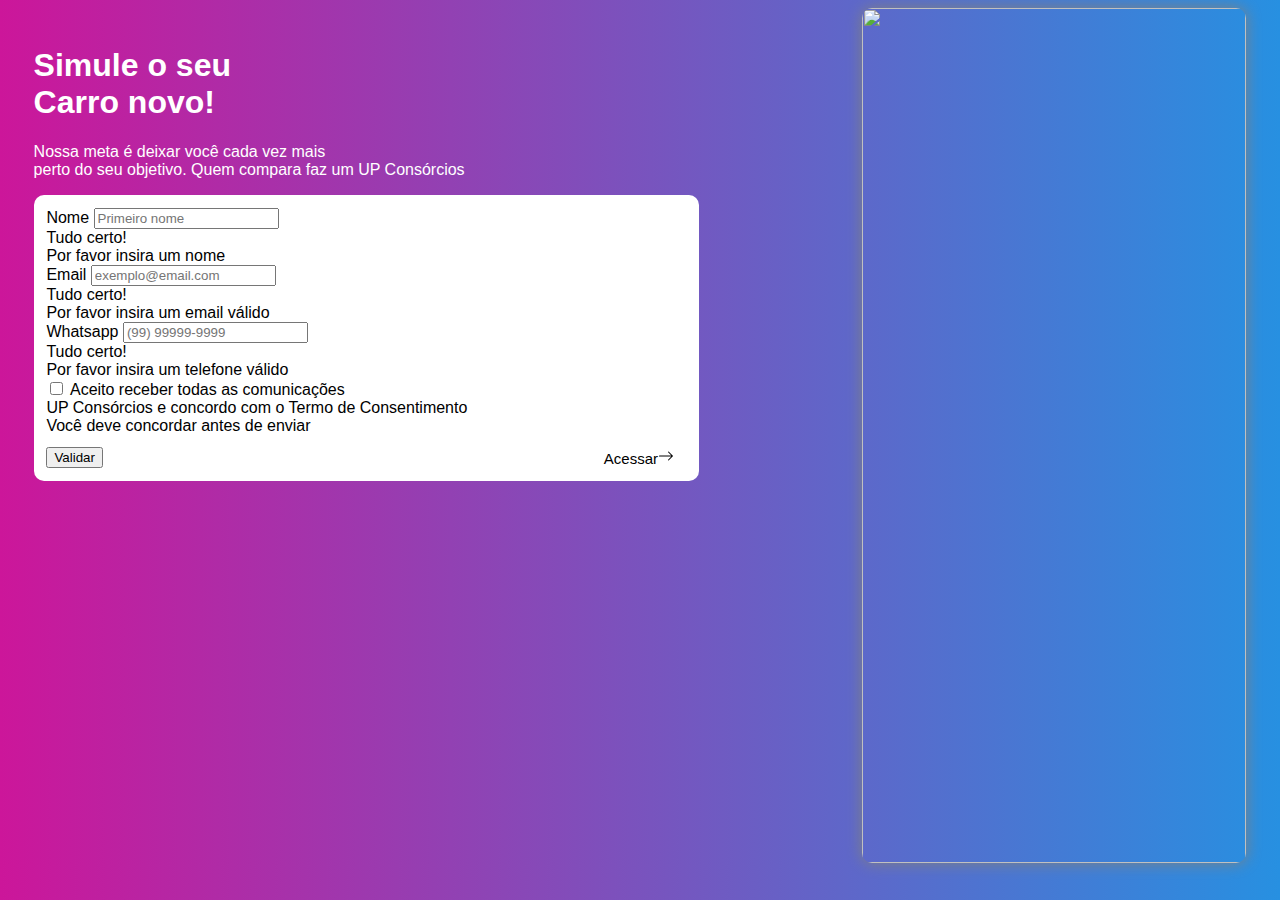
==== index.html @ a7c055f2 "Alterações/Melhorias" ====
<!doctype html>
<html lang="pt-br">

<head>
    <!-- Required meta tags -->
    <meta charset="utf-8">
    <meta name="viewport" content="width=device-width, initial-scale=1">

    <link href="https://cdn.jsdelivr.net/npm/bootstrap@5.1.3/dist/css/bootstrap.min.css" rel="stylesheet"
        integrity="sha384-1BmE4kWBq78iYhFldvKuhfTAU6auU8tT94WrHftjDbrCEXSU1oBoqyl2QvZ6jIW3" crossorigin="anonymous">
    <script src="//ajax.googleapis.com/ajax/libs/jquery/1.11.1/jquery.min.js"></script>
    <script src="//cdnjs.cloudflare.com/ajax/libs/jquery.maskedinput/1.4.1/jquery.maskedinput.min.js"></script>
    <script src="https://ajax.googleapis.com/ajax/libs/jquery/2.1.3/jquery.min.js"></script>
    <script src="https://kit.fontawesome.com/0a6b0f1dd1.js" crossorigin="anonymous"></script>

    <title>UP</title>
</head>

<style>
    body {
        padding: 0 2vw 0 2vw;
        background-image: linear-gradient(to right, #cc169a, #2790e1);
        font-family: 'Open Sans', sans-serif;
    }

    h1,
    p {
        color: white;
    }

    .image {
        overflow: hidden;
        height: 95vh;
        width: 30vw;
        box-shadow: 0px 0px 15px gray;
        float: right;
        border-radius: 10px;
    }

    .image>img {
        height: 100%;
        width: 100%;
        object-fit: cover;
    }

    #form {
        width: 50vw;
        background-color: white;
        padding: 1vw;
        border-radius: 10px;
    }

    a {
        padding: 0.5vw !important;
        font-size: 15px !important;
    }

    .btn {
        margin-top: 1vw;
    }

    .btn1 {
        text-decoration: none;
    }

    .btn1:hover {
        text-decoration: none;
    }

    .btn2 {
        float: right;
        background: none !important;
        border: none !important;
    }

    .btn2 a {
        color: black;
        text-decoration: none;
    }
</style>

<body>
    <div class="image mt-3 mb-3" id="sliderImages">
        <img id="carro" class="img-fluid" src="images/a.jpg">
    </div><br>
    <div class="slider-container">
        <h1 class="display-5">Simule o seu<br />Carro novo!</h1>
        <p>Nossa meta é deixar você cada vez mais<br />
            perto do seu objetivo. Quem compara faz um UP Consórcios</p>
    </div>

    <form class="needs-validation" id="form" novalidate action="#" method="post">
        <div class="mb-3">
            <label for="validationCustom01" class="form-label">Nome</label>
            <input type="text" class="form-control" id="validationCustom01" placeholder="Primeiro nome" required>
            <div class="valid-feedback">
                Tudo certo!
            </div>
            <div class="invalid-feedback">
                Por favor insira um nome
            </div>
        </div>
        <div class="mb-3">
            <label for="validationCustom02" class="form-label">Email</label>
            <input type="email" name="email" class="email white col-7 col-md-4 col-lg-7 ml-3 form-control"
                id="validationCustom02" pattern="[a-z0-9._%+-]+@[a-z0-9.-]+\.[a-z]{2,4}$" placeholder="exemplo@email.com"
                required>
            <div class="valid-feedback">
                Tudo certo!
            </div>
            <div class="invalid-feedback">
                Por favor insira um email válido
            </div>
        </div>
        <div class="mb-3">
            <label for="validationCustom03" class="form-label">Whatsapp</label>
            <input type="tel" class="tel white col-7 col-md-4 col-lg-7 ml-3 form-control" minlength="9"
                id="validationCustom03" placeholder="(99) 99999-9999" required>
            <div class="valid-feedback">
                Tudo certo!
            </div>
            <div class="invalid-feedback">
                Por favor insira um telefone válido
            </div>
        </div>
        <div class="col-12">
            <div class="form-check">
                <input class="form-check-input" type="checkbox" value="termos" id="validationCheck01" required>
                <label class="form-check-label" for="check">
                    Aceito receber todas as comunicações<br />
                    UP Consórcios e concordo com o Termo de Consentimento </label>
                <div class="invalid-feedback">
                    Você deve concordar antes de enviar
                </div>
            </div>
        </div>
        <div class="botoes">
            <button class="btn btn-outline-secondary btn1" id="btn-valida" type="submit">Validar</button>
            <button class="btn btn-light btn2" id="btn-acessa" disabled><a href="slider.html">Acessar<svg
                        xmlns="http://www.w3.org/2000/svg" width="16" height="16" fill="currentColor"
                        class="bi bi-arrow-right" viewBox="0 0 16 16">
                        <path fill-rule="evenodd"
                            d="M1 8a.5.5 0 0 1 .5-.5h11.793l-3.147-3.146a.5.5 0 0 1 .708-.708l4 4a.5.5 0 0 1 0 .708l-4 4a.5.5 0 0 1-.708-.708L13.293 8.5H1.5A.5.5 0 0 1 1 8z" />
                    </svg></a></button>
        </div>
    </form>

    <script>
        document.getElementById("form").addEventListener('submit', () => {
            nome = document.getElementById("validationCustom01").value;
            email = document.getElementById("validationCustom02").value;
            whats = document.getElementById("validationCustom03").value;

            console.log(nome);
            console.log(email);
            console.log(whats);

            if (document.getElementById("validationCheck01").check) {
                console.log("Checado");
            }

            form = document.getElementById("form");
            var isValid = form.checkValidity();
            console.log(isValid);

            if (isValid == true) {
                document.getElementById("btn-acessa").disabled = false;
            }
        });

        (function (console) {

            console.save = function (data, filename) {

                if (!data) {
                    console.error('Console.save: No data')
                    return;
                }

                if (!filename) filename = 'console.json'

                if (typeof data === "object") {
                    data = JSON.stringify(data, undefined, 4)
                }

                var blob = new Blob([data], {
                        type: 'text/json'
                    }),
                    e = document.createEvent('MouseEvents'),
                    a = document.createElement('a')

                a.download = filename
                a.href = window.URL.createObjectURL(blob)
                a.dataset.downloadurl = ['text/json', a.download, a.href].join(':')
                e.initMouseEvent('click', true, false, window, 0, 0, 0, 0, 0, false, false, false, false, 0,
                    null)
                a.dispatchEvent(e)
            }
        })(console);

        (function () {
            'use strict'

            var forms = document.querySelectorAll('.needs-validation')

            Array.prototype.slice.call(forms)
                .forEach(function (form) {
                    form.addEventListener('submit', function (event) {
                        if (!form.checkValidity()) {
                            event.preventDefault()
                            event.stopPropagation()
                        }

                        form.classList.add('was-validated')
                    }, false)
                })
        })()

        $(document).ready(function () {
            $(document).on('submit', '#form', function () {
                // do your things
                return false;
            });
        });

        document.getElementById('validationCustom03').addEventListener('input', function (e) {
            var x = e.target.value.replace(/\D/g, '').match(/(\d{0,2})(\d{0,5})(\d{0,4})/);
            e.target.value = !x[2] ? x[1] : '(' + x[1] + ') ' + x[2] + (x[3] ? '-' + x[3] : '');
        });
    </script>

    <script src="https://cdn.jsdelivr.net/npm/bootstrap@5.1.3/dist/js/bootstrap.bundle.min.js"
        integrity="sha384-ka7Sk0Gln4gmtz2MlQnikT1wXgYsOg+OMhuP+IlRH9sENBO0LRn5q+8nbTov4+1p" crossorigin="anonymous">
    </script>

</body>

</html>
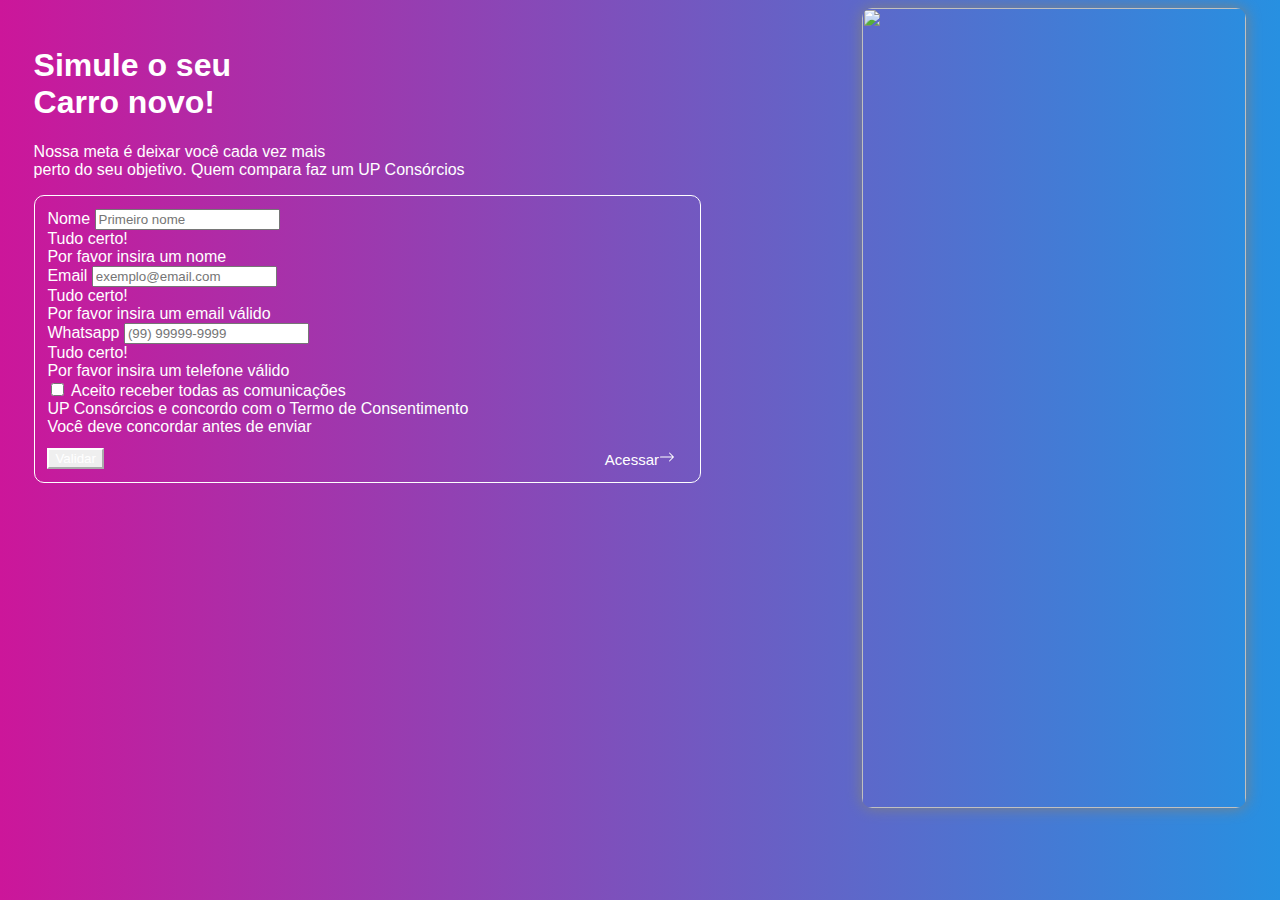
==== commit 1c0e92da: "Adicionando o restante das imagens e dados" ====
--- a/index.html
+++ b/index.html
@@ -30,7 +30,7 @@
 
     .image {
         overflow: hidden;
-        height: 95vh;
+        height: 800px;
         width: 30vw;
         box-shadow: 0px 0px 15px gray;
         float: right;
@@ -45,9 +45,11 @@
 
     #form {
         width: 50vw;
-        background-color: white;
+        background: transparent;
         padding: 1vw;
         border-radius: 10px;
+        border: 1px solid white;
+        color: white;
     }
 
     a {
@@ -57,6 +59,8 @@
 
     .btn {
         margin-top: 1vw;
+        color: white;
+        border-color: white;
     }
 
     .btn1 {
@@ -74,7 +78,7 @@
     }
 
     .btn2 a {
-        color: black;
+        color: white;
         text-decoration: none;
     }
 </style>
@@ -89,10 +93,11 @@
             perto do seu objetivo. Quem compara faz um UP Consórcios</p>
     </div>
 
-    <form class="needs-validation" id="form" novalidate action="#" method="post">
+    <form class="needs-validation form-data" id="form" novalidate action="#" method="post">
         <div class="mb-3">
             <label for="validationCustom01" class="form-label">Nome</label>
-            <input type="text" class="form-control" id="validationCustom01" placeholder="Primeiro nome" required>
+            <input type="text" name="nome" class="form-control" id="validationCustom01" placeholder="Primeiro nome"
+                required>
             <div class="valid-feedback">
                 Tudo certo!
             </div>
@@ -103,8 +108,8 @@
         <div class="mb-3">
             <label for="validationCustom02" class="form-label">Email</label>
             <input type="email" name="email" class="email white col-7 col-md-4 col-lg-7 ml-3 form-control"
-                id="validationCustom02" pattern="[a-z0-9._%+-]+@[a-z0-9.-]+\.[a-z]{2,4}$" placeholder="exemplo@email.com"
-                required>
+                id="validationCustom02" pattern="[a-z0-9._%+-]+@[a-z0-9.-]+\.[a-z]{2,4}$"
+                placeholder="exemplo@email.com" required>
             <div class="valid-feedback">
                 Tudo certo!
             </div>
@@ -114,7 +119,7 @@
         </div>
         <div class="mb-3">
             <label for="validationCustom03" class="form-label">Whatsapp</label>
-            <input type="tel" class="tel white col-7 col-md-4 col-lg-7 ml-3 form-control" minlength="9"
+            <input type="tel" name="whatsapp" class="tel white col-7 col-md-4 col-lg-7 ml-3 form-control" minlength="9"
                 id="validationCustom03" placeholder="(99) 99999-9999" required>
             <div class="valid-feedback">
                 Tudo certo!
@@ -125,7 +130,8 @@
         </div>
         <div class="col-12">
             <div class="form-check">
-                <input class="form-check-input" type="checkbox" value="termos" id="validationCheck01" required>
+                <input class="form-check-input" name="termos" type="checkbox" value="true" id="validationCheck01"
+                    required>
                 <label class="form-check-label" for="check">
                     Aceito receber todas as comunicações<br />
                     UP Consórcios e concordo com o Termo de Consentimento </label>
@@ -144,7 +150,10 @@
                     </svg></a></button>
         </div>
     </form>
-
+    <!-- <div class="results">
+        <h2 class="results__heading">Form Data</h2>
+        <pre class="results__display-wrapper"><code class="results__display"></code></pre>
+    </div> -->
     <script>
         document.getElementById("form").addEventListener('submit', () => {
             nome = document.getElementById("validationCustom01").value;
@@ -227,6 +236,75 @@
             var x = e.target.value.replace(/\D/g, '').match(/(\d{0,2})(\d{0,5})(\d{0,4})/);
             e.target.value = !x[2] ? x[1] : '(' + x[1] + ') ' + x[2] + (x[3] ? '-' + x[3] : '');
         });
+
+        const isValidElement = element => {
+            return element.name && element.value;
+        };
+
+        const isValidValue = element => {
+            return (!['checkbox', 'radio'].includes(element.type) || element.checked);
+        };
+
+        const isCheckbox = element => element.type === 'checkbox';
+
+        const isMultiSelect = element => element.options && element.multiple;
+
+        const getSelectValues = options => [].reduce.call(options, (values, option) => {
+            return option.selected ? values.concat(option.value) : values;
+        }, []);
+
+        const formToJSON_deconstructed = elements => {
+
+            const reducerFunction = (data, element) => {
+
+                data[element.name] = element.value;
+
+                console.log(JSON.stringify(data));
+
+                return data;
+            };
+
+            const reducerInitialValue = {};
+
+            console.log('Initial `data` value:', JSON.stringify(reducerInitialValue));
+
+            const formData = [].reduce.call(elements, reducerFunction, reducerInitialValue);
+
+            return formData;
+        };
+
+        const formToJSON = elements => [].reduce.call(elements, (data, element) => {
+
+            if (isValidElement(element) && isValidValue(element)) {
+
+                if (isCheckbox(element)) {
+                    data[element.name] = (data[element.name] || []).concat(element.value);
+                } else if (isMultiSelect(element)) {
+                    data[element.name] = getSelectValues(element);
+                } else {
+                    data[element.name] = element.value;
+                }
+            }
+
+            return data;
+        }, {});
+
+        const handleFormSubmit = event => {
+
+            event.preventDefault();
+
+            const data = formToJSON(form.elements);
+
+            console.log(data);
+
+            // const dataContainer = document.getElementsByClassName('results__display')[0];
+
+            // dataContainer.textContent = JSON.stringify(data, null, "  ");
+
+        };
+
+        const form2 = document.getElementsByClassName('form-data')[0];
+        form2.addEventListener('submit', handleFormSubmit);
     </script>
 
     <script src="https://cdn.jsdelivr.net/npm/bootstrap@5.1.3/dist/js/bootstrap.bundle.min.js"
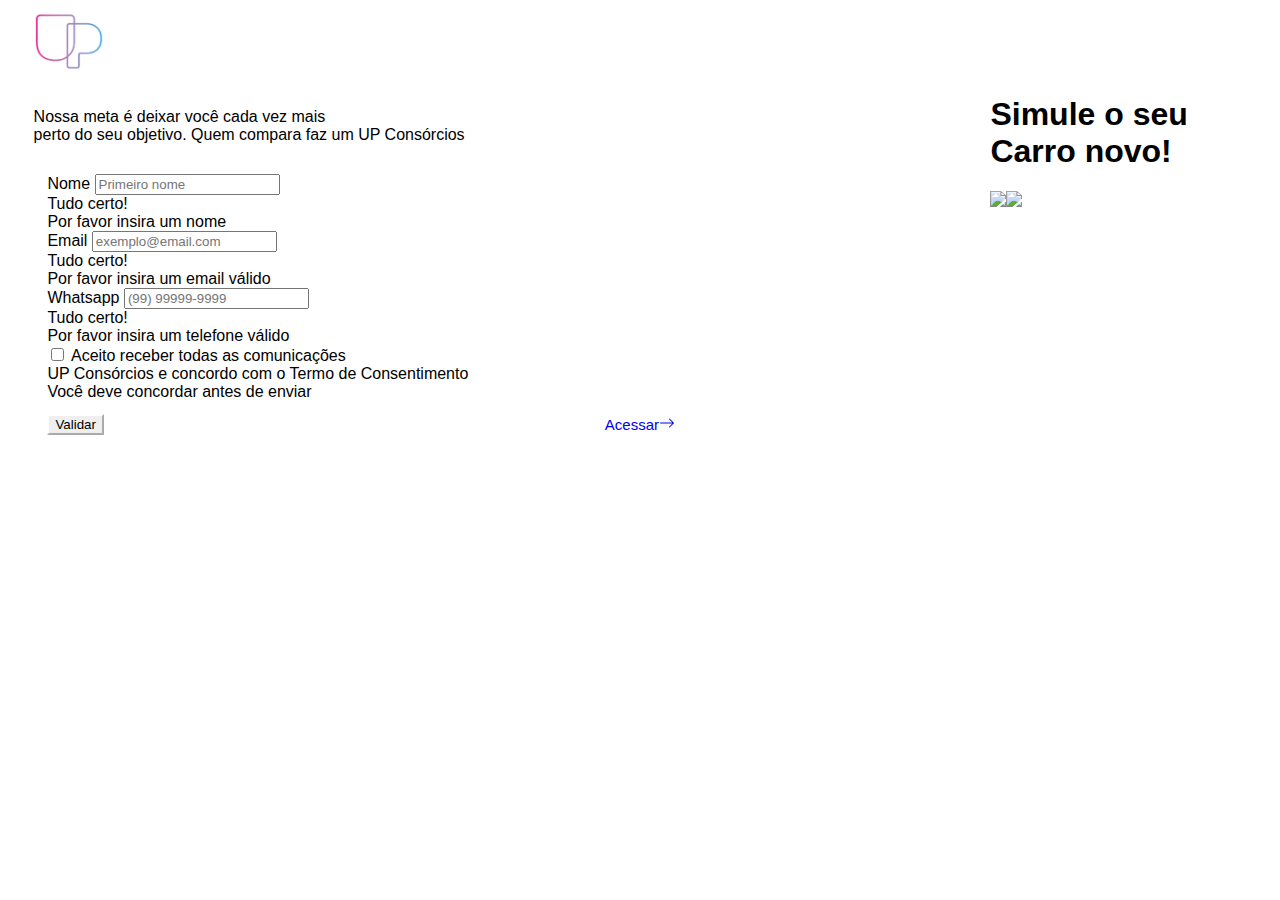
==== commit ca9e1f42: "Adicionando novo estilo" ====
--- a/index.html
+++ b/index.html
@@ -19,27 +19,29 @@
 <style>
     body {
         padding: 0 2vw 0 2vw;
-        background-image: linear-gradient(to right, #cc169a, #2790e1);
         font-family: 'Open Sans', sans-serif;
     }
 
-    h1,
-    p {
-        color: white;
+    header{
+        margin-top: 1vw;
+    }
+    .logo{
+        width: 70px;
+    }
+
+    .quadros{
+        display: flex;
+        flex-direction: row;
     }
 
     .image {
         overflow: hidden;
-        height: 800px;
-        width: 30vw;
-        box-shadow: 0px 0px 15px gray;
+        height: 500px;
+        width: 20vw;
         float: right;
-        border-radius: 10px;
     }
 
     .image>img {
-        height: 100%;
-        width: 100%;
         object-fit: cover;
     }
 
@@ -49,7 +51,6 @@
         padding: 1vw;
         border-radius: 10px;
         border: 1px solid white;
-        color: white;
     }
 
     a {
@@ -59,7 +60,6 @@
 
     .btn {
         margin-top: 1vw;
-        color: white;
         border-color: white;
     }
 
@@ -78,17 +78,23 @@
     }
 
     .btn2 a {
-        color: white;
         text-decoration: none;
     }
 </style>
 
 <body>
+    <header>
+        <img src="images/logo.png" alt="Logo - UP" class="logo">
+    </header>
+    
     <div class="image mt-3 mb-3" id="sliderImages">
-        <img id="carro" class="img-fluid" src="images/a.jpg">
+        <h1 class="display-5">Simule o seu Carro novo!</h1>
+        <div class="quadros">
+            <img id="carro" class="img-fluid" src="images/a.jpg">
+            <img id="carro" class="img-fluid" src="images/a.jpg">
+        </div>
     </div><br>
     <div class="slider-container">
-        <h1 class="display-5">Simule o seu<br />Carro novo!</h1>
         <p>Nossa meta é deixar você cada vez mais<br />
             perto do seu objetivo. Quem compara faz um UP Consórcios</p>
     </div>
